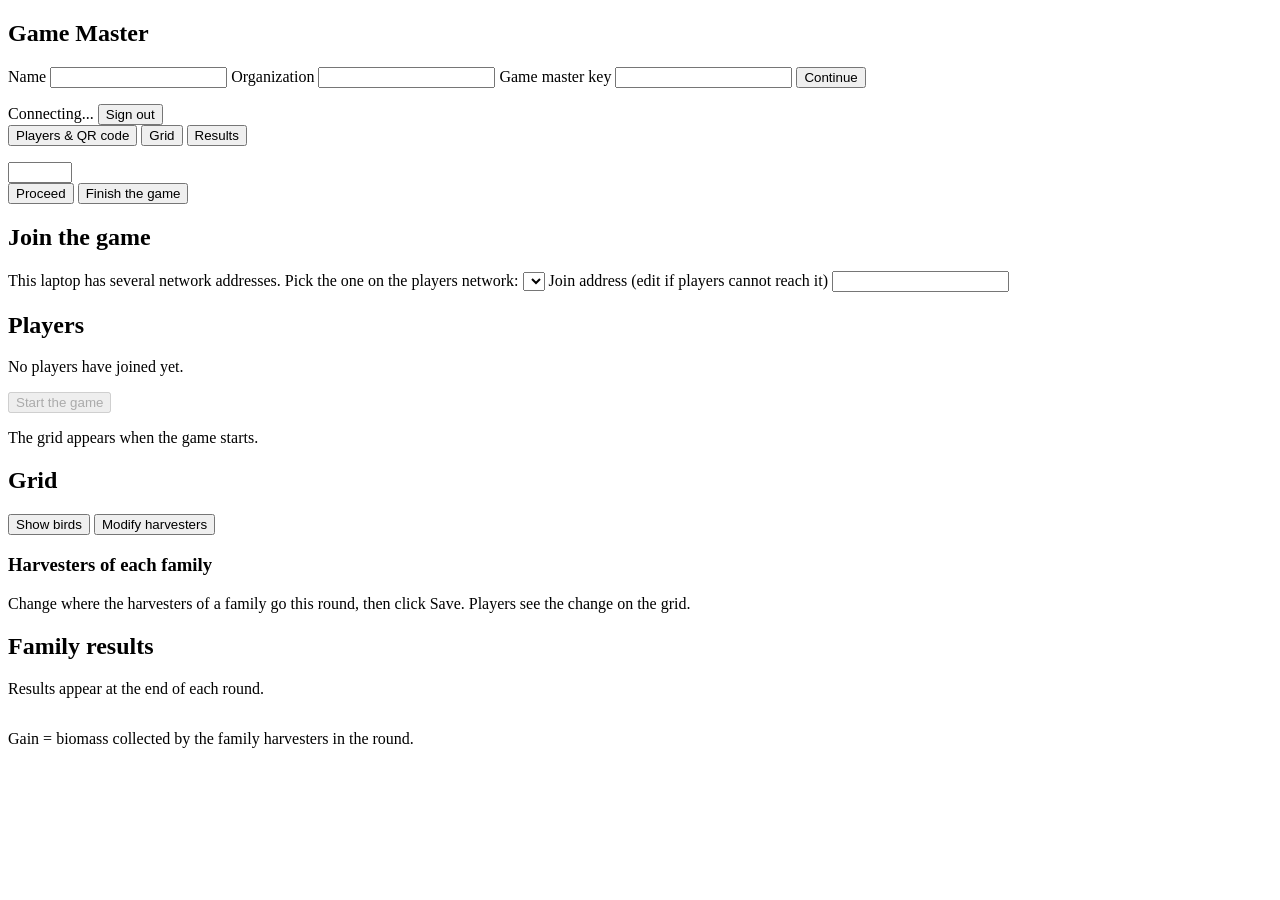
==== web/gm.html @ 753e498e "Add web folder with HTML, CSS and JS" ====
<!DOCTYPE html>
<html lang="en">
<head>
<meta charset="utf-8" />
<meta name="viewport" content="width=device-width,initial-scale=1" />
<title>Game Master</title>
<link rel="stylesheet" href="/gm.css">
</head>
<body>

<section id="gmLogin">
  <h1>Game Master</h1>
  <form id="gmForm">
    <label>Name
      <input id="gmName" type="text" required minlength="2" maxlength="40" autocomplete="name" />
    </label>
    <label>Organization
      <input id="gmOrg" type="text" required minlength="2" maxlength="60" autocomplete="organization" />
    </label>
    <label>Game master key
      <input id="gmSecret" type="password" required autocomplete="current-password" />
    </label>
    <button type="submit">Continue</button>
    <p id="gmError"></p>
  </form>
</section>

<section id="gmDashboard" class="hidden">
  <header id="gmHeader">
    <span id="gmIdentity"></span>
    <div id="gmHeaderRight">
      <span id="gmConnection">Connecting...</span>
      <button type="button" id="gmSignOut">Sign out</button>
    </div>
  </header>
  <nav id="gmTabs" role="tablist">
    <button type="button" role="tab" id="tabLobby" aria-selected="true" aria-controls="panelLobby">Players &amp; QR code</button>
    <button type="button" role="tab" id="tabGame" aria-selected="false" aria-controls="panelGame">Grid</button>
    <button type="button" role="tab" id="tabResults" aria-selected="false" aria-controls="panelResults">Results</button>
  </nav>
  <main id="gmMain">
    <p id="gmAlert" class="hidden" role="alert"></p>
    <div id="roundPanel" class="hidden">
      <p id="roundTitle"></p>
      <p id="roundPhase"></p>

      <div id="roundSetup" class="hidden">
        <label id="turnField">
          <span id="turnFieldText"></span>
          <input id="turnSeconds" type="number" min="5" max="3600" step="5" />
        </label>
        <div id="roundButtons">
          <button type="button" id="proceedBtn">Proceed</button>
          <button type="button" id="finishBtn" class="hidden">Finish the game</button>
        </div>
      </div>
    </div>

    <section id="panelLobby" role="tabpanel" aria-labelledby="tabLobby">
      <h2>Join the game</h2>
      <div id="joinPanel">
        <div id="joinQr" aria-label="QR code to join the game"></div>
        <div id="joinInfo">
          <p id="joinUrlText"></p>
          <label id="joinAddressLabel" for="joinAddressSelect" class="hidden small">This laptop has several network addresses. Pick the one on the players network:</label>
          <select id="joinAddressSelect" class="hidden"></select>
          <label for="joinUrlInput" class="small">Join address (edit if players cannot reach it)</label>
          <input id="joinUrlInput" type="text" spellcheck="false" />
          <p id="joinHint"></p>
        </div>
      </div>
      <h2>Players</h2>
      <p id="playerSummary"></p>
      <p id="playerEmpty">No players have joined yet.</p>
      <ul id="playerList" class="hidden"></ul>
      <div id="startPanel">
        <button type="button" id="startBtn" disabled>Start the game</button>
        <p id="startHint"></p>
      </div>
    </section>

    <section id="panelGame" role="tabpanel" aria-labelledby="tabGame" class="hidden">
      <p id="gameNotStarted">The grid appears when the game starts.</p>

      <section id="gamePanel" class="hidden">
        <div id="gameBar">
          <h2>Grid</h2>
          <span id="gameStatus"></span>
          <button type="button" id="birdsBtn" aria-pressed="false">Show birds</button>
          <button type="button" id="movesBtn" class="hidden">Modify harvesters</button>
        </div>
        <div id="gmGrid"></div>
        <div id="gameLegend"></div>
        <div id="movesPanel" class="hidden">
          <h3>Harvesters of each family</h3>
          <p>Change where the harvesters of a family go this round, then click Save. Players see the change on the grid.</p>
          <div id="movesList"></div>
        </div>
      </section>
    </section>
    <section id="panelResults" role="tabpanel" aria-labelledby="tabResults" class="hidden">
      <h2>Family results</h2>
      <p id="resultsEmpty">Results appear at the end of each round.</p>
      <div id="resultsWrap" class="hidden">
        <p id="resultsSummary"></p>
        <div id="resultsScroll"><table id="resultsTable"></table></div>
        <p id="resultsNote">Gain = biomass collected by the family harvesters in the round.</p>
      </div>
    </section>
  </main>
</section>

<script>

window.addEventListener("error", function (e) {
  var alertEl = document.getElementById("gmAlert");
  alertEl.textContent = "Script error: " + e.message + (e.lineno ? " (line " + e.lineno + ")" : "");
  alertEl.classList.remove("hidden");
});
</script>
<script src="/qrcode.js"></script>
<script src="/gm.js"></script>
</body>
</html>
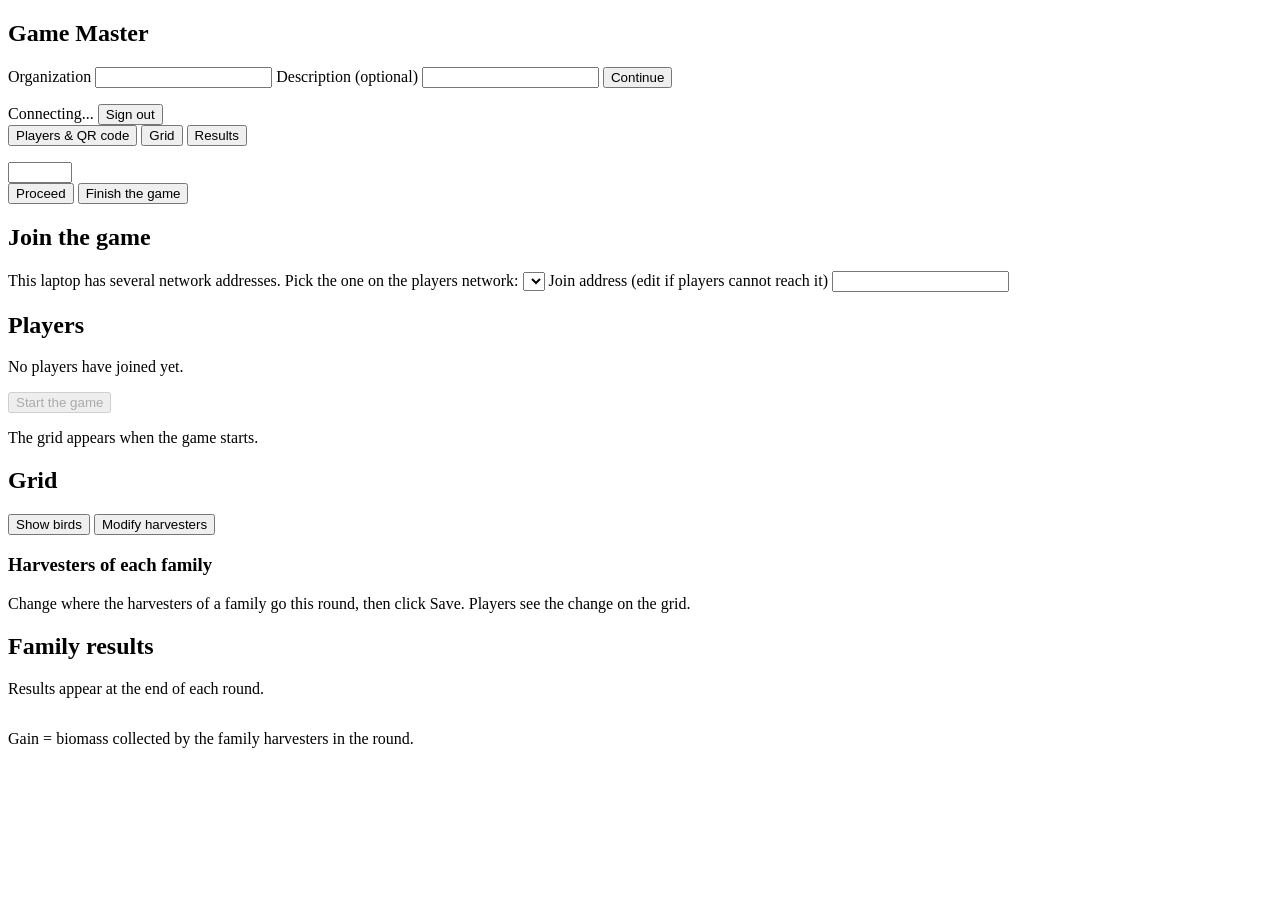
==== commit d126bbd2: "Fix the baseline" ====
--- a/web/gm.html
+++ b/web/gm.html
@@ -11,14 +11,11 @@
 <section id="gmLogin">
   <h1>Game Master</h1>
   <form id="gmForm">
-    <label>Name
-      <input id="gmName" type="text" required minlength="2" maxlength="40" autocomplete="name" />
-    </label>
     <label>Organization
       <input id="gmOrg" type="text" required minlength="2" maxlength="60" autocomplete="organization" />
     </label>
-    <label>Game master key
-      <input id="gmSecret" type="password" required autocomplete="current-password" />
+    <label>Description (optional)
+      <input id="gmDesc" type="text" maxlength="120" autocomplete="off" />
     </label>
     <button type="submit">Continue</button>
     <p id="gmError"></p>
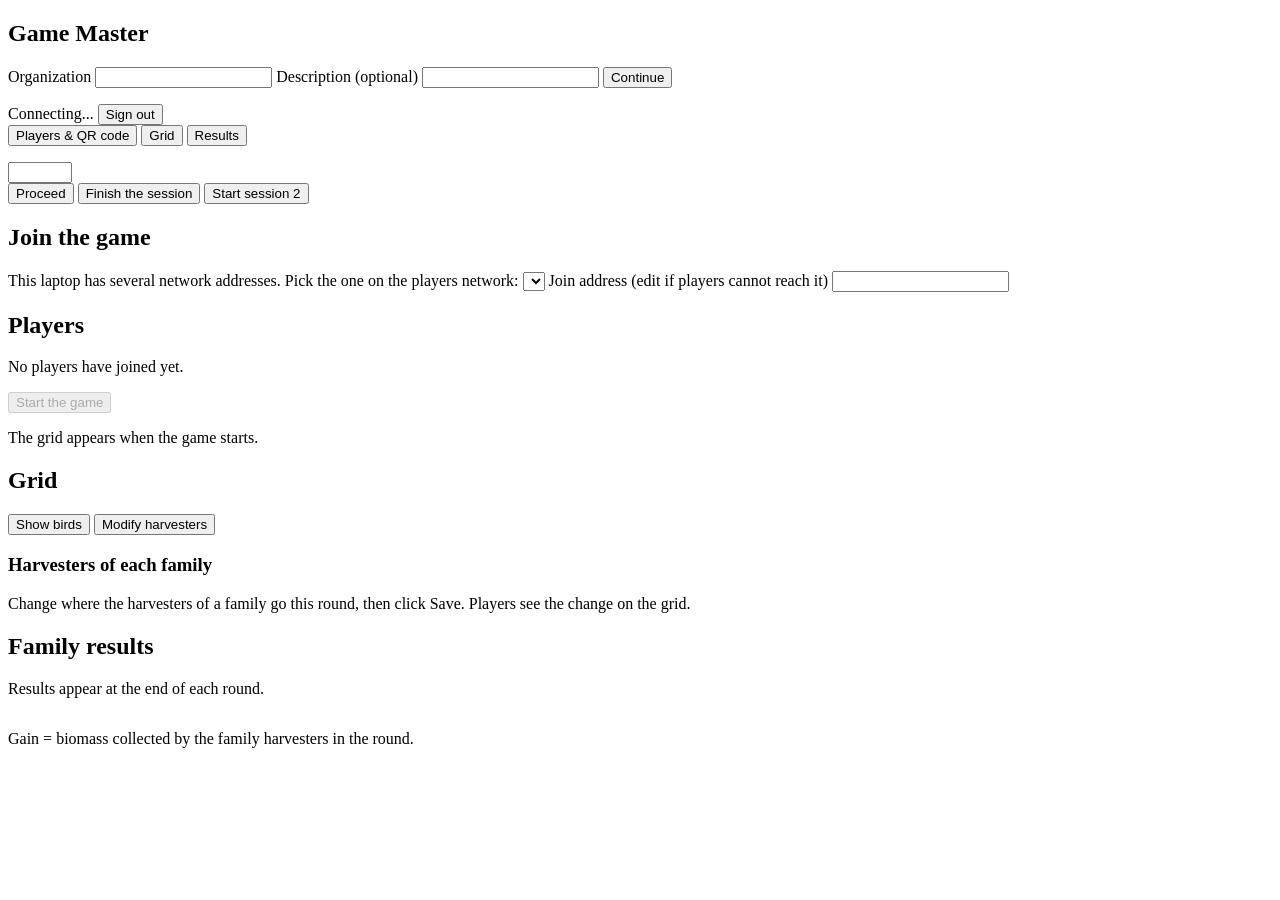
==== commit a2cef7ae: "using dots" ====
--- a/web/gm.html
+++ b/web/gm.html
@@ -48,7 +48,8 @@
         </label>
         <div id="roundButtons">
           <button type="button" id="proceedBtn">Proceed</button>
-          <button type="button" id="finishBtn" class="hidden">Finish the game</button>
+          <button type="button" id="finishBtn" class="hidden">Finish the session</button>
+          <button type="button" id="nextSessionBtn" class="hidden">Start session 2</button>
         </div>
       </div>
     </div>
@@ -87,7 +88,6 @@
           <button type="button" id="movesBtn" class="hidden">Modify harvesters</button>
         </div>
         <div id="gmGrid"></div>
-        <div id="gameLegend"></div>
         <div id="movesPanel" class="hidden">
           <h3>Harvesters of each family</h3>
           <p>Change where the harvesters of a family go this round, then click Save. Players see the change on the grid.</p>
@@ -103,6 +103,7 @@
         <div id="resultsScroll"><table id="resultsTable"></table></div>
         <p id="resultsNote">Gain = biomass collected by the family harvesters in the round.</p>
       </div>
+      <div id="rangerResults"></div>
     </section>
   </main>
 </section>
@@ -118,4 +119,4 @@
 <script src="/qrcode.js"></script>
 <script src="/gm.js"></script>
 </body>
-</html>
+</html>
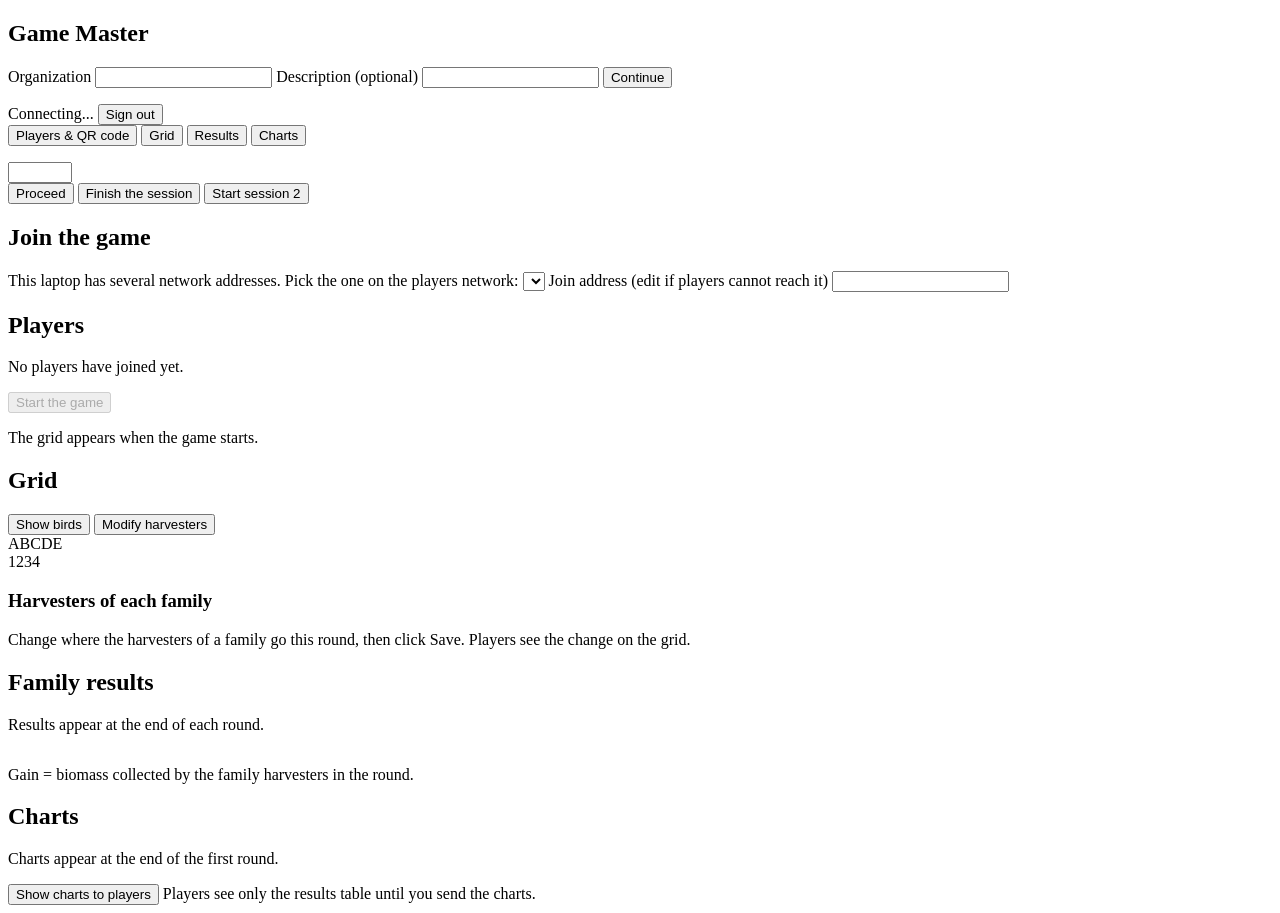
==== commit 5ce7957d: "biomass regeneration changes" ====
--- a/web/gm.html
+++ b/web/gm.html
@@ -34,6 +34,7 @@
     <button type="button" role="tab" id="tabLobby" aria-selected="true" aria-controls="panelLobby">Players &amp; QR code</button>
     <button type="button" role="tab" id="tabGame" aria-selected="false" aria-controls="panelGame">Grid</button>
     <button type="button" role="tab" id="tabResults" aria-selected="false" aria-controls="panelResults">Results</button>
+    <button type="button" role="tab" id="tabCharts" aria-selected="false" aria-controls="panelCharts">Charts</button>
   </nav>
   <main id="gmMain">
     <p id="gmAlert" class="hidden" role="alert"></p>
@@ -87,7 +88,12 @@
           <button type="button" id="birdsBtn" aria-pressed="false">Show birds</button>
           <button type="button" id="movesBtn" class="hidden">Modify harvesters</button>
         </div>
-        <div id="gmGrid"></div>
+        <div class="board">
+          <span></span>
+          <div class="board-cols"><span>A</span><span>B</span><span>C</span><span>D</span><span>E</span></div>
+          <div class="board-rows"><span>1</span><span>2</span><span>3</span><span>4</span></div>
+          <div id="gmGrid"></div>
+        </div>
         <div id="movesPanel" class="hidden">
           <h3>Harvesters of each family</h3>
           <p>Change where the harvesters of a family go this round, then click Save. Players see the change on the grid.</p>
@@ -105,6 +111,17 @@
       </div>
       <div id="rangerResults"></div>
     </section>
+    <section id="panelCharts" role="tabpanel" aria-labelledby="tabCharts" class="hidden">
+      <h2>Charts</h2>
+      <p id="chartsEmpty">Charts appear at the end of the first round.</p>
+      <div id="chartsWrap" class="hidden">
+        <div id="chartsShare">
+          <button type="button" id="shareChartsBtn">Show charts to players</button>
+          <span id="shareChartsHint">Players see only the results table until you send the charts.</span>
+        </div>
+        <div id="gmCharts"></div>
+      </div>
+    </section>
   </main>
 </section>
 
@@ -117,6 +134,7 @@
 });
 </script>
 <script src="/qrcode.js"></script>
+<script src="/charts.js"></script>
 <script src="/gm.js"></script>
 </body>
 </html>
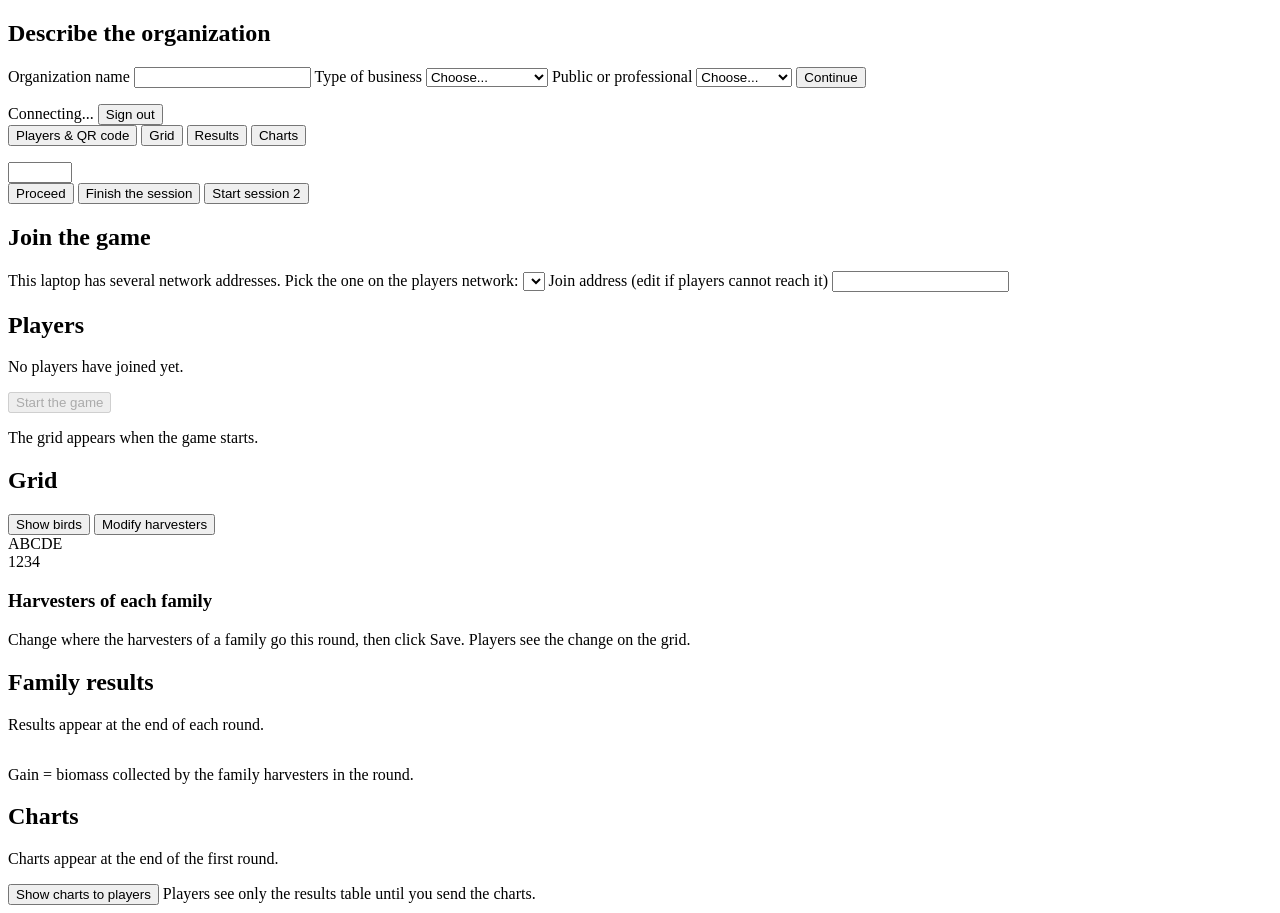
==== commit c9d2531c: "fix" ====
--- a/web/gm.html
+++ b/web/gm.html
@@ -9,13 +9,27 @@
 <body>
 
 <section id="gmLogin">
-  <h1>Game Master</h1>
-  <form id="gmForm">
-    <label>Organization
-      <input id="gmOrg" type="text" required minlength="2" maxlength="60" autocomplete="organization" />
+  <h1>Describe the organization</h1>
+  <form id="gmForm" novalidate>
+    <label>Organization name
+      <input id="gmOrg" type="text" required minlength="3" maxlength="60" autocomplete="organization" />
     </label>
-    <label>Description (optional)
-      <input id="gmDesc" type="text" maxlength="120" autocomplete="off" />
+    <label>Type of business
+      <select id="gmBusiness" required>
+        <option value="">Choose...</option>
+        <option>Education</option>
+        <option>Private company</option>
+        <option>General public</option>
+        <option>Officials</option>
+        <option>Others</option>
+      </select>
+    </label>
+    <label>Public or professional
+      <select id="gmAudience" required>
+        <option value="">Choose...</option>
+        <option>Public</option>
+        <option>Professional</option>
+      </select>
     </label>
     <button type="submit">Continue</button>
     <p id="gmError"></p>
